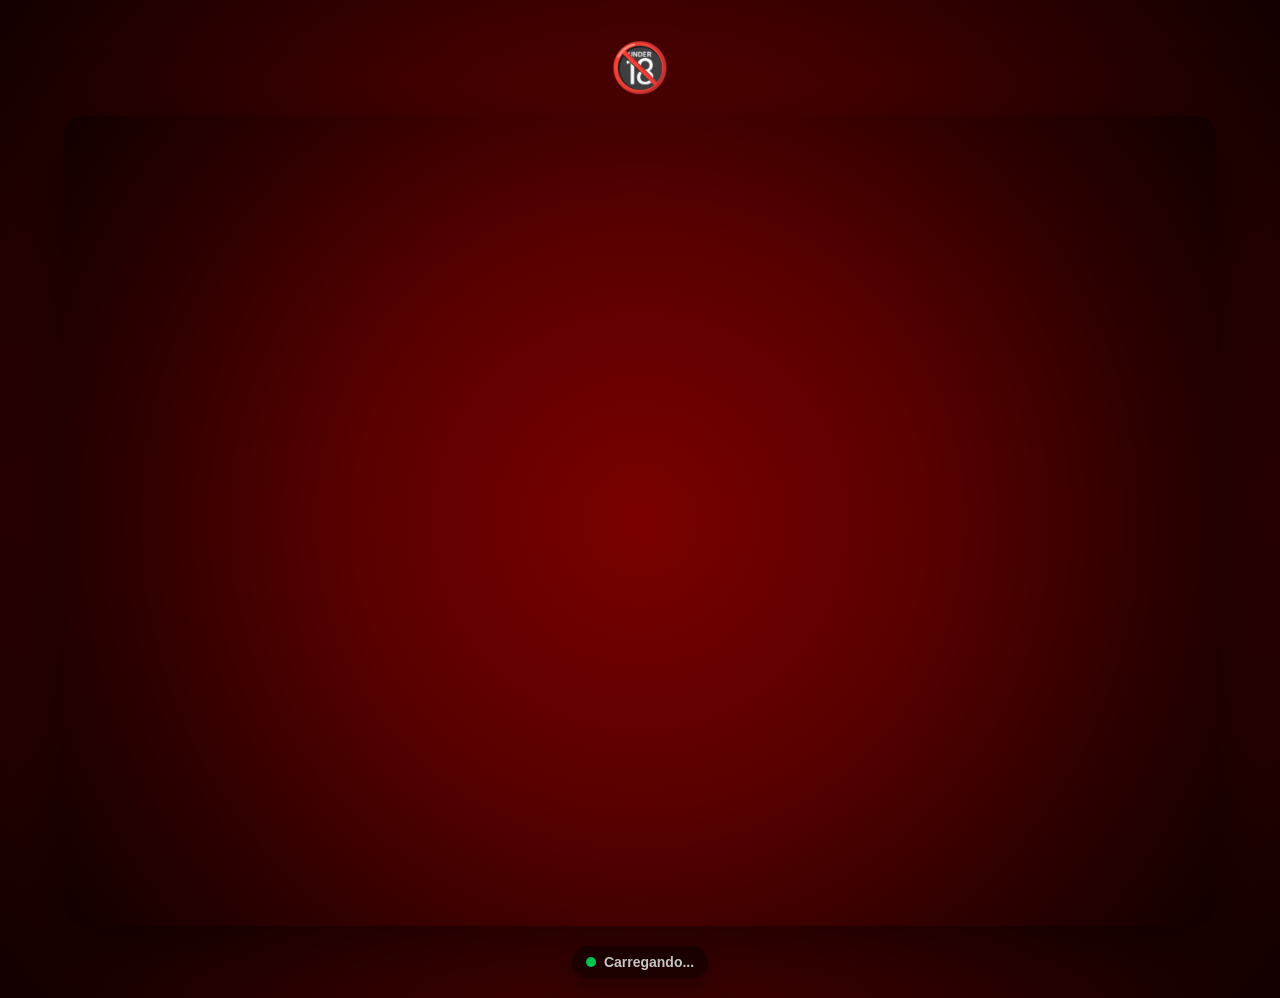
==== index.html @ adc99228 "Initial commit: landing page com verificação de idade e VSL" ====
<!DOCTYPE html>
<html lang="es">
<head>
  <meta charset="UTF-8">
  <meta name="viewport" content="width=device-width, initial-scale=1.0">
  <title>Página de Destino</title>
  <link rel="stylesheet" href="style.css">

  <!-- VTurb Preload -->
  <link rel="preload" href="https://scripts.converteai.net/9050d4b5-17f8-4d71-aef7-2bd81256d8b4/players/6a3f02d0d7338761a2d0a25b/v4/player.js" as="script">
  <link rel="preload" href="https://scripts.converteai.net/lib/js/smartplayer-wc/v4/smartplayer.js" as="script">
  <link rel="preload" href="https://cdn.converteai.net/9050d4b5-17f8-4d71-aef7-2bd81256d8b4/6a3f02692a950a2cf945b7b0/main.m3u8" as="fetch">

  <!-- DNS Prefetch -->
  <link rel="dns-prefetch" href="https://cdn.converteai.net">
  <link rel="dns-prefetch" href="https://scripts.converteai.net">
  <link rel="dns-prefetch" href="https://images.converteai.net">
  <link rel="dns-prefetch" href="https://license.vturb.com">
</head>
<body>

  <!-- EMOJI HEADER -->
  <div class="emoji-top">🔞</div>

  <!-- VIDEO AREA - VTurb SmartPlayer -->
  <div class="video-container" id="video-container">
    <vturb-smartplayer id="vid-6a3f02d0d7338761a2d0a25b" style="display: block; margin: 0 auto; width: 100%; max-width: 100%;">
      <div class="vturb-player-placeholder" style="position: relative; width: 100%; padding: 178.21782178217822% 0 0; z-index: 0; background-color: transparent;"></div>
    </vturb-smartplayer>
    <!-- Overlay para detectar clics -->
    <div id="player-click-overlay" class="player-overlay"></div>
  </div>

  <!-- VIEWER COUNTER -->
  <div class="viewer-counter">
    <span class="green-dot"></span>
    <span id="viewer-text">Carregando...</span>
  </div>

  <!-- GIF OVERLAY (aparece cuando pausa el vídeo) -->
  <div id="gif-overlay" class="gif-overlay hidden">
    <img src="pausa.gif" alt="Pausa" class="pause-gif">
  </div>

  <!-- CTA BUTTON -->
  <div id="cta" class="cta-hidden">
    <a href="#" class="btn-primary">
      Quiero hacerla llegar al orgasmo 🔥
    </a>
  </div>

  <!-- VTurb Player Script -->
  <script type="text/javascript">
    var s = document.createElement("script");
    s.src = "https://scripts.converteai.net/9050d4b5-17f8-4d71-aef7-2bd81256d8b4/players/6a3f02d0d7338761a2d0a25b/v4/player.js";
    s.async = true;
    document.head.appendChild(s);
  </script>

  <!-- Performance Tracking -->
  <script>
    !function(i,n){i._plt=i._plt||(n&&n.timeOrigin?n.timeOrigin+n.now():Date.now())}(window,performance);
  </script>

  <script src="script.js"></script>
</body>
</html>
---- style.css ----
* {
  margin: 0;
  padding: 0;
  box-sizing: border-box;
}

body {
  font-family: -apple-system, BlinkMacSystemFont, 'Segoe UI', Roboto, Oxygen, Ubuntu, Cantarell, sans-serif;
  background: radial-gradient(circle at center, #7a0000 0%, #5a0000 40%, #2b0000 75%, #120000 100%);
  min-height: 100vh;
  display: flex;
  flex-direction: column;
  align-items: center;
  padding: 20px;
}

.emoji-top {
  font-size: 48px;
  margin: 20px 0;
  animation: bounce 2s infinite;
}

@keyframes bounce {
  0%, 100% { transform: translateY(0); }
  50% { transform: translateY(-10px); }
}

/* VIDEO CONTAINER */
.video-container {
  width: 100%;
  max-width: 100%;
  border-radius: 18px;
  overflow: hidden;
  box-shadow: 0 25px 80px rgba(0, 0, 0, 0.6);
  background: radial-gradient(circle at center, #7a0000 0%, #5a0000 40%, #2b0000 75%, #120000 100%);
  position: relative;
}

.video-container video {
  display: block;
  width: 100%;
  height: auto;
  border-radius: 18px;
}

/* VTurb SmartPlayer */
vturb-smartplayer {
  border-radius: 18px !important;
  overflow: hidden !important;
  width: 100% !important;
}

.vturb-player-placeholder {
  border-radius: 18px !important;
}

/* Player Click Overlay */
.player-overlay {
  position: absolute;
  top: 0;
  left: 0;
  width: 100%;
  height: 100%;
  background: transparent;
  cursor: pointer;
  z-index: 100;
}

/* GIF OVERLAY */
.gif-overlay {
  position: fixed;
  top: 50%;
  left: 50%;
  transform: translate(-50%, -50%);
  z-index: 9999;
  display: none;
  align-items: center;
  justify-content: center;
  background: rgba(0, 0, 0, 0.7);
  width: 100%;
  height: 100%;
}

.gif-overlay.visible {
  display: flex;
  animation: fadeIn 0.3s ease;
}

.gif-overlay.hidden {
  display: none;
}

.pause-gif {
  max-width: 90%;
  max-height: 90vh;
  border-radius: 12px;
  box-shadow: 0 20px 60px rgba(0, 0, 0, 0.8);
}

@keyframes fadeIn {
  from {
    opacity: 0;
  }
  to {
    opacity: 1;
  }
}

@media (min-width: 768px) {
  .video-container {
    max-width: 90vw;
    height: 90vh;
  }
}

/* VIEWER COUNTER */
.viewer-counter {
  display: flex;
  align-items: center;
  gap: 8px;
  background: rgba(0, 0, 0, 0.45);
  color: #fff;
  font-size: 14px;
  font-weight: 700;
  padding: 8px 14px;
  border-radius: 999px;
  box-shadow: 0 8px 22px rgba(0, 0, 0, 0.35);
  margin: 20px auto 0;
  user-select: none;
}

.green-dot {
  width: 10px;
  height: 10px;
  background: #00ff66;
  border-radius: 50%;
  box-shadow: 0 0 0 rgba(0, 255, 102, 0.7);
  animation: pulseDot 1.3s infinite;
}

@keyframes pulseDot {
  0% {
    transform: scale(1);
    box-shadow: 0 0 0 0 rgba(0, 255, 102, 0.75);
  }
  70% {
    transform: scale(1.15);
    box-shadow: 0 0 0 8px rgba(0, 255, 102, 0);
  }
  100% {
    transform: scale(1);
    box-shadow: 0 0 0 0 rgba(0, 255, 102, 0);
  }
}

/* CTA BUTTON */
.cta-hidden {
  display: none;
  margin: 40px 0;
}

.cta-hidden.visible {
  display: block;
  animation: slideUp 0.5s ease;
}

@keyframes slideUp {
  from {
    opacity: 0;
    transform: translateY(30px);
  }
  to {
    opacity: 1;
    transform: translateY(0);
  }
}

.btn-primary {
  display: inline-block;
  background: linear-gradient(180deg, #22c55e, #16a34a);
  color: #ffffff;
  font-weight: bold;
  font-size: 18px;
  padding: 16px 28px;
  border-radius: 40px;
  text-decoration: none;
  box-shadow: 0 10px 25px rgba(34, 197, 94, 0.4);
  transition: transform 0.2s ease, box-shadow 0.2s ease;
  animation: pulse 1.5s infinite;
  border: none;
  cursor: pointer;
}

.btn-primary:hover {
  transform: scale(1.05);
  box-shadow: 0 12px 30px rgba(34, 197, 94, 0.6);
}

@keyframes pulse {
  0% {
    transform: scale(1);
    box-shadow: 0 0 0 0 rgba(34, 197, 94, 0.7);
  }
  70% {
    transform: scale(1.03);
    box-shadow: 0 0 0 18px rgba(34, 197, 94, 0);
  }
  100% {
    transform: scale(1);
    box-shadow: 0 0 0 0 rgba(34, 197, 94, 0);
  }
}

@media (max-width: 480px) {
  .viewer-counter {
    font-size: 12px;
    padding: 7px 12px;
  }

  .green-dot {
    width: 9px;
    height: 9px;
  }

  .btn-primary {
    font-size: 16px;
    padding: 14px 24px;
  }
}
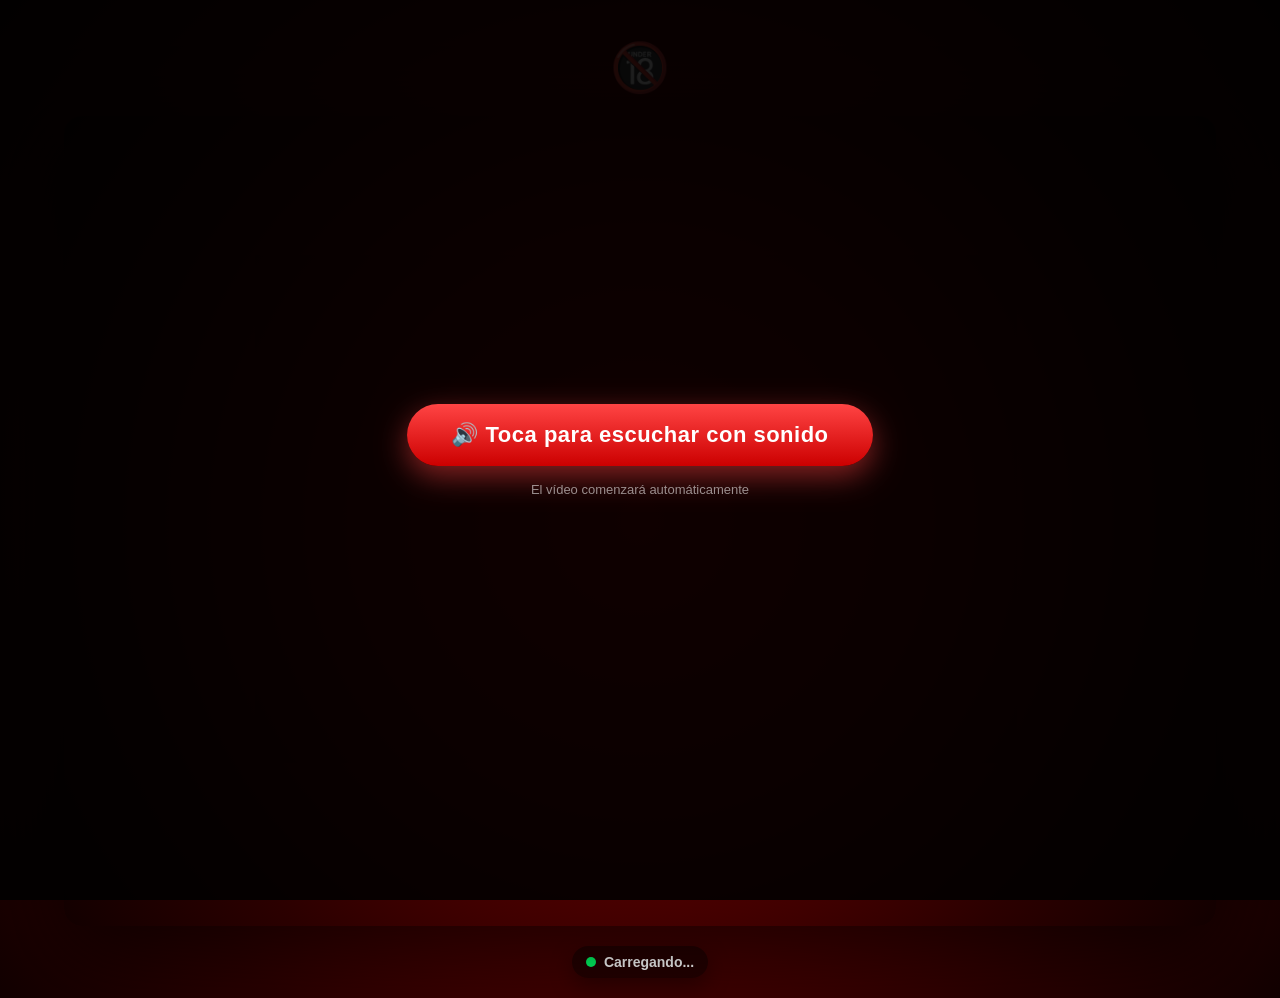
==== commit d6c3a53c: "feat: add sound unlock overlay on VSL page to bypass browser autoplay policy" ====
--- a/index.html
+++ b/index.html
@@ -1,6 +1,13 @@
 <!DOCTYPE html>
 <html lang="es">
 <head>
+  <script type="text/javascript">
+    (function(c,l,a,r,i,t,y){
+        c[a]=c[a]||function(){(c[a].q=c[a].q||[]).push(arguments)};
+        t=l.createElement(r);t.async=1;t.src="https://www.clarity.ms/tag/"+i;
+        y=l.getElementsByTagName(r)[0];y.parentNode.insertBefore(t,y);
+    })(window, document, "clarity", "script", "xemzo0j583");
+  </script>
   <meta charset="UTF-8">
   <meta name="viewport" content="width=device-width, initial-scale=1.0">
   <title>Página de Destino</title>
@@ -16,8 +23,33 @@
   <link rel="dns-prefetch" href="https://scripts.converteai.net">
   <link rel="dns-prefetch" href="https://images.converteai.net">
   <link rel="dns-prefetch" href="https://license.vturb.com">
+
+  <!-- Utmify UTMs -->
+  <script
+    src="https://cdn.utmify.com.br/scripts/utms/latest.js"
+    data-utmify-prevent-xcod-sck
+    data-utmify-prevent-subids
+    async
+    defer
+  ></script>
+
+  <!-- Utmify Pixel -->
+  <script>
+    window.pixelId = "6a41e7317ce467e18275ceb5";
+    var a = document.createElement("script");
+    a.setAttribute("async", "");
+    a.setAttribute("defer", "");
+    a.setAttribute("src", "https://cdn.utmify.com.br/scripts/pixel/pixel.js");
+    document.head.appendChild(a);
+  </script>
 </head>
 <body>
+
+  <!-- SOUND UNLOCK OVERLAY -->
+  <div id="sound-overlay" class="sound-overlay">
+    <button id="sound-btn" class="sound-btn">🔊 Toca para escuchar con sonido</button>
+    <span class="sound-hint">El vídeo comenzará automáticamente</span>
+  </div>
 
   <!-- EMOJI HEADER -->
   <div class="emoji-top">🔞</div>
@@ -44,7 +76,7 @@
 
   <!-- CTA BUTTON -->
   <div id="cta" class="cta-hidden">
-    <a href="#" class="btn-primary">
+    <a href="https://pay.mycheckoutt.com/019f0768-3f14-7173-834a-ec1a986e7744?ref=" target="_blank" class="btn-primary">
       Quiero hacerla llegar al orgasmo 🔥
     </a>
   </div>
--- a/style.css
+++ b/style.css
@@ -64,6 +64,46 @@
   background: transparent;
   cursor: pointer;
   z-index: 100;
+}
+
+/* SOUND UNLOCK OVERLAY */
+.sound-overlay {
+  position: fixed;
+  top: 0; left: 0; right: 0; bottom: 0;
+  background: rgba(0, 0, 0, 0.88);
+  z-index: 99999;
+  display: flex;
+  align-items: center;
+  justify-content: center;
+  flex-direction: column;
+  gap: 16px;
+}
+
+.sound-overlay.hidden {
+  display: none;
+}
+
+.sound-btn {
+  padding: 18px 44px;
+  font-size: 22px;
+  font-weight: bold;
+  background: linear-gradient(180deg, #ff4444, #cc0000);
+  color: #fff;
+  border: none;
+  border-radius: 50px;
+  cursor: pointer;
+  box-shadow: 0 10px 30px rgba(255, 68, 68, 0.5);
+  animation: pulse-btn 1.5s infinite;
+  letter-spacing: 0.5px;
+}
+
+.sound-btn:active {
+  transform: scale(0.97);
+}
+
+.sound-hint {
+  color: rgba(255,255,255,0.55);
+  font-size: 13px;
 }
 
 /* GIF OVERLAY */
